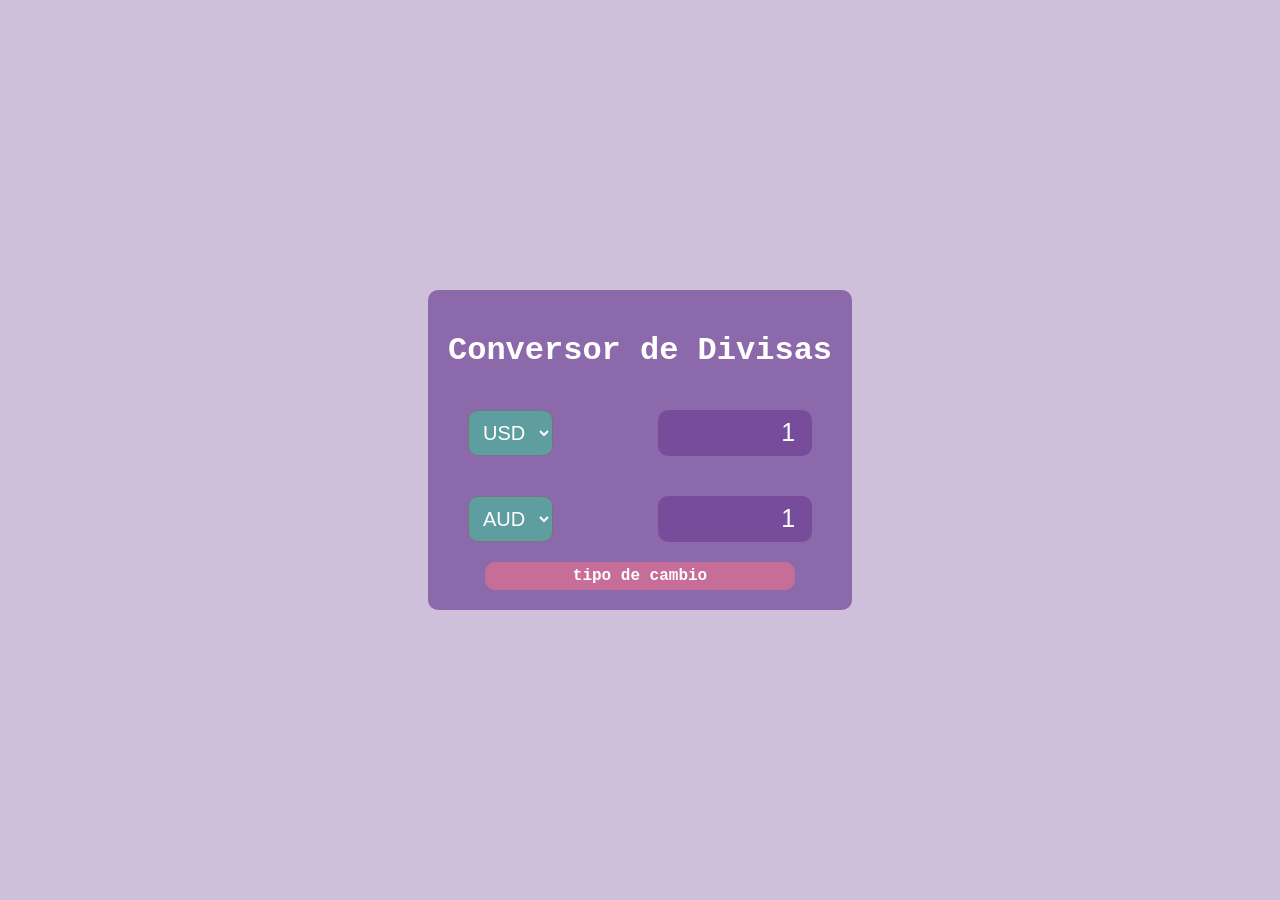
==== Projects/03-Conversor-De-Divisas/index.html @ 21aa962a "Conversor de Divisas (Diseño)" ====
<!DOCTYPE html>
<html lang="en">
<head>
    <meta charset="UTF-8">
    <meta name="viewport" content="width=device-width, initial-scale=1.0">
    <title>Conversor de Divisas</title>
    <link rel="stylesheet" href="style.css">
</head>
<body>
    <div class="container">
        <h1>Conversor de Divisas</h1>
        <div class="contenedor-moneda">
            <select id="primera-moneda">
                <option value="AUD">AUD</option>
                <option value="CAD">CAD</option>
                <option value="EUR">EUR</option>
                <option value="GBP">GBP</option>
                <option value="JNR">JNR</option>
                <option value="JPY">JPY</option>
                <option value="USD" selected>USD</option>
            </select>
            <input type="number" id="primer-valor" value="1" min="0">
        </div>

        <div class="contenedor-moneda">
            <select id="segunda-moneda">
                <option value="AUD">AUD</option>
                <option value="CAD">CAD</option>
                <option value="EUR">EUR</option>
                <option value="GBP">GBP</option>
                <option value="JNR">JNR</option>
                <option value="JPY">JPY</option>
                <option value="USD">USD</option>
            </select>
            <input type="number" id="segundo-valor" value="1" min="0" disabled>
        </div>

        <p class="tipo-cambio" id="tipo-cambio">tipo de cambio</p>
    </div>
</body>
</html>
---- Projects/03-Conversor-De-Divisas/style.css ----
body{
    background-color: rgba(116, 73, 153, 0.349);
    display: flex; /*Para controlar la posición del contenedor en la pantalla*/
    height: 100vh;
    justify-content: center;
    align-items: center;
    font-family: 'Courier New', Courier, monospace;
    margin: 0;
    padding: 0;
}
.container{
    background-color: rgba(115, 73, 153, 0.726);
    padding: 20px;
    color: rgb(255, 255, 255);
    border-radius: 10px;
    text-align: center;
}

.contenedor-moneda{
    padding: 20px;
    display: flex;
    justify-content: space-between;
}

.contenedor-moneda select{
    padding: 10px;
    border-radius: 10px;
    background-color: cadetblue;
    color: white;
    font-size: 20px;
}

.contenedor-moneda input{
    border: 0;
    background-color: rgba(116, 73, 153, 0.89);
    border-radius: 10px;
    font-size: 25px;
    text-align: right;
    width: 150px;
    color: white;
}

.tipo-cambio{
    font-size: 16px;
    padding: 5px;
    font-weight: 600; /*hace m+as "grueso" al texto*/
    background-color: rgba(216, 112, 147, 0.781);
    width: 300px;
    border-radius: 10px;
    text-align: center;/*Centra el texto*/
    margin: 0 auto; /*Centra el bloque de texto*/
}

select:focus, input:focus{
    outline: 0; /*elimina contorno que aparece al interactuar con los campos*/
}
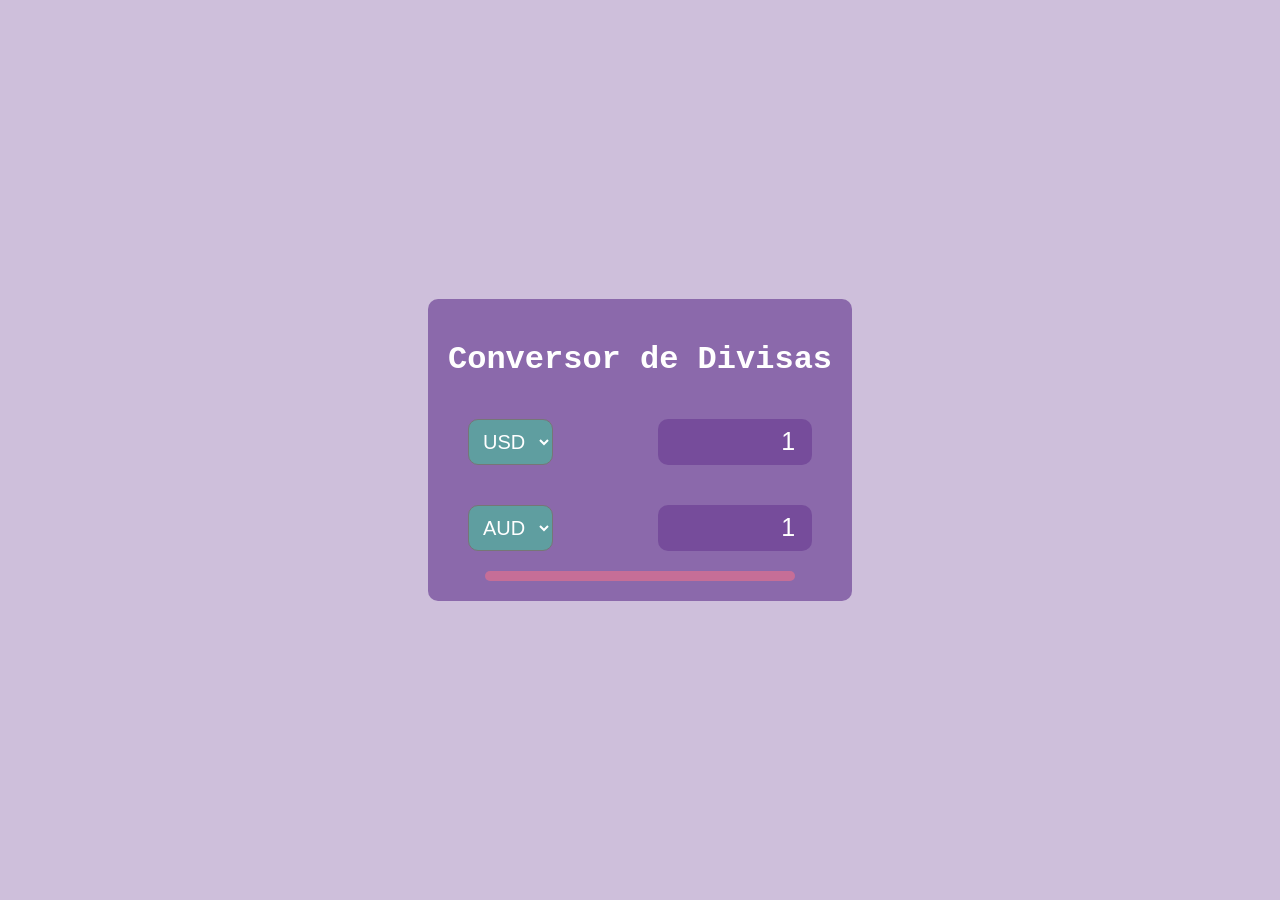
==== commit f5e6d41e: "Conversor de Divisas (Funcional) Terminado" ====
--- a/Projects/03-Conversor-De-Divisas/index.html
+++ b/Projects/03-Conversor-De-Divisas/index.html
@@ -15,7 +15,7 @@
                 <option value="CAD">CAD</option>
                 <option value="EUR">EUR</option>
                 <option value="GBP">GBP</option>
-                <option value="JNR">JNR</option>
+                <option value="INR">INR</option>
                 <option value="JPY">JPY</option>
                 <option value="USD" selected>USD</option>
             </select>
@@ -28,14 +28,15 @@
                 <option value="CAD">CAD</option>
                 <option value="EUR">EUR</option>
                 <option value="GBP">GBP</option>
-                <option value="JNR">JNR</option>
+                <option value="INR">INR</option>
                 <option value="JPY">JPY</option>
                 <option value="USD">USD</option>
             </select>
             <input type="number" id="segundo-valor" value="1" min="0" disabled>
         </div>
 
-        <p class="tipo-cambio" id="tipo-cambio">tipo de cambio</p>
+        <p class="tipo-cambio" id="tipo-cambio"></p>
     </div>
+    <script src="index.js"></script>
 </body>
 </html>
